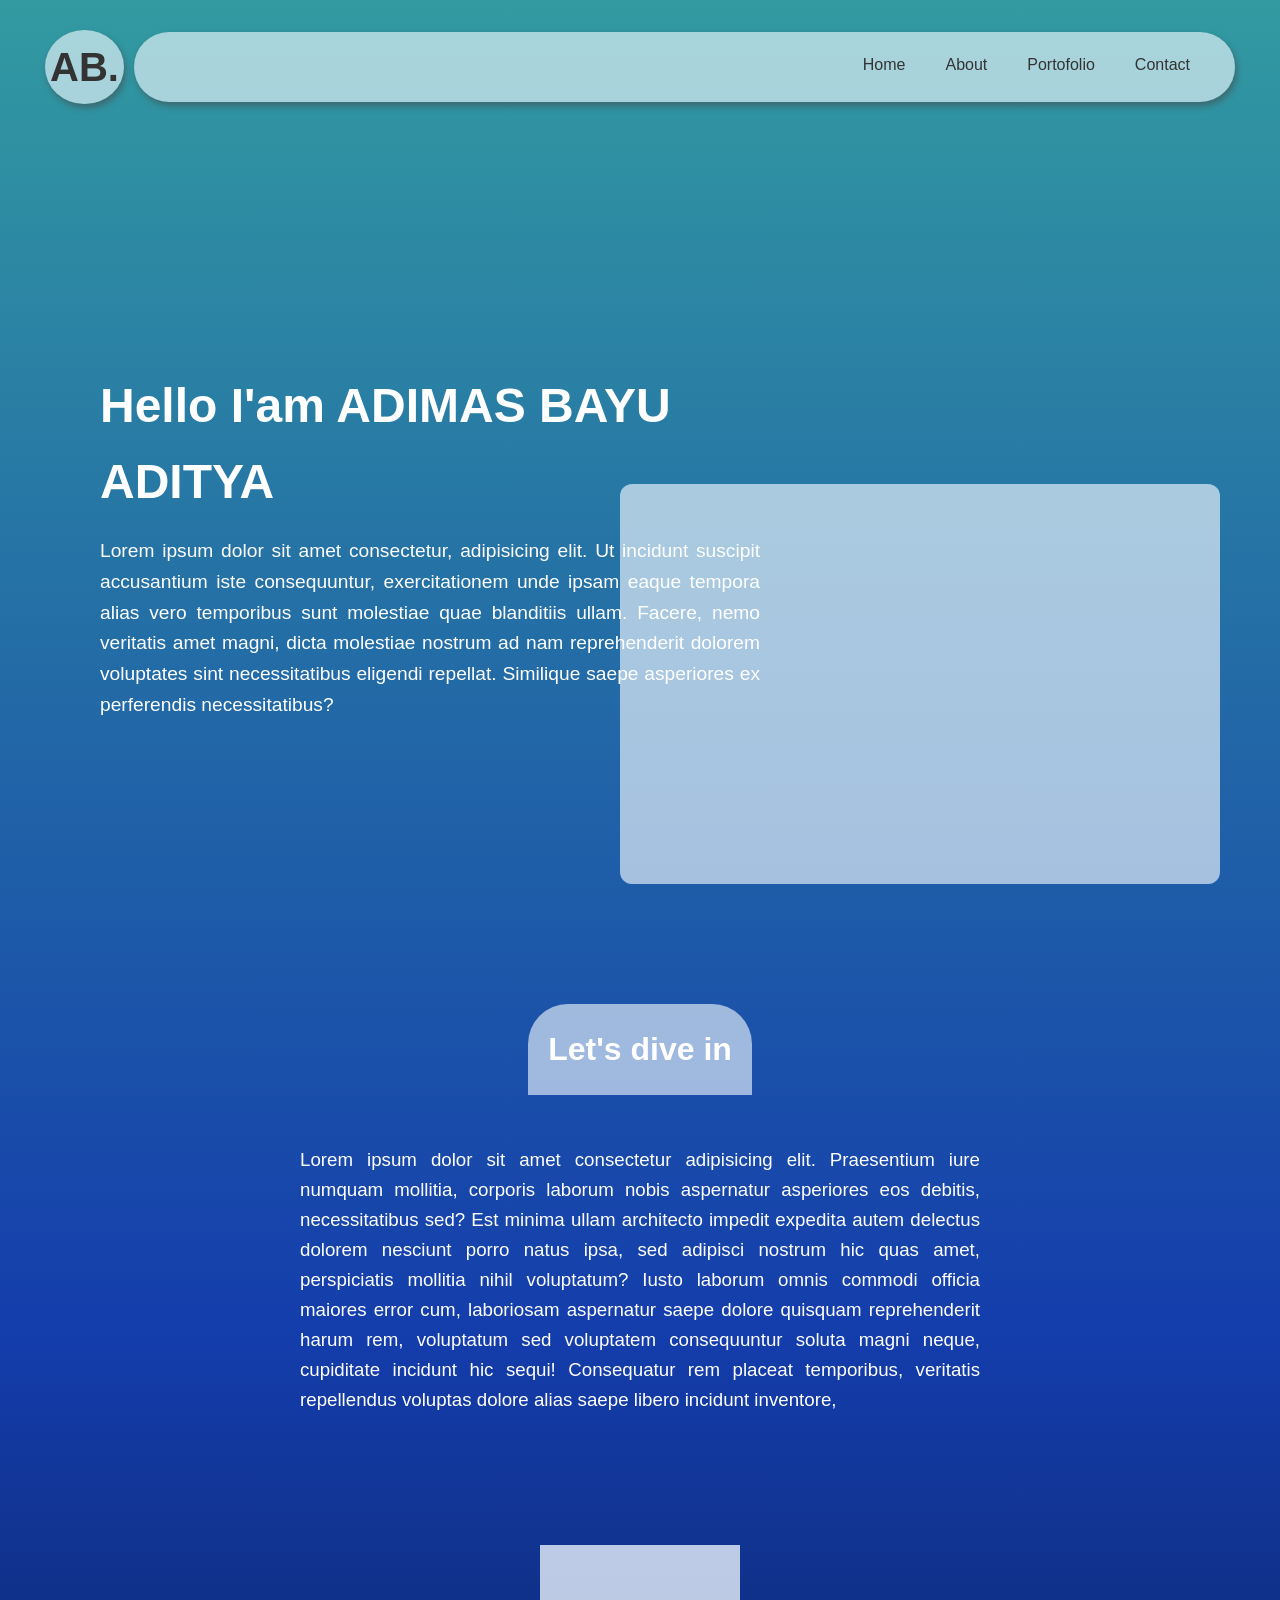
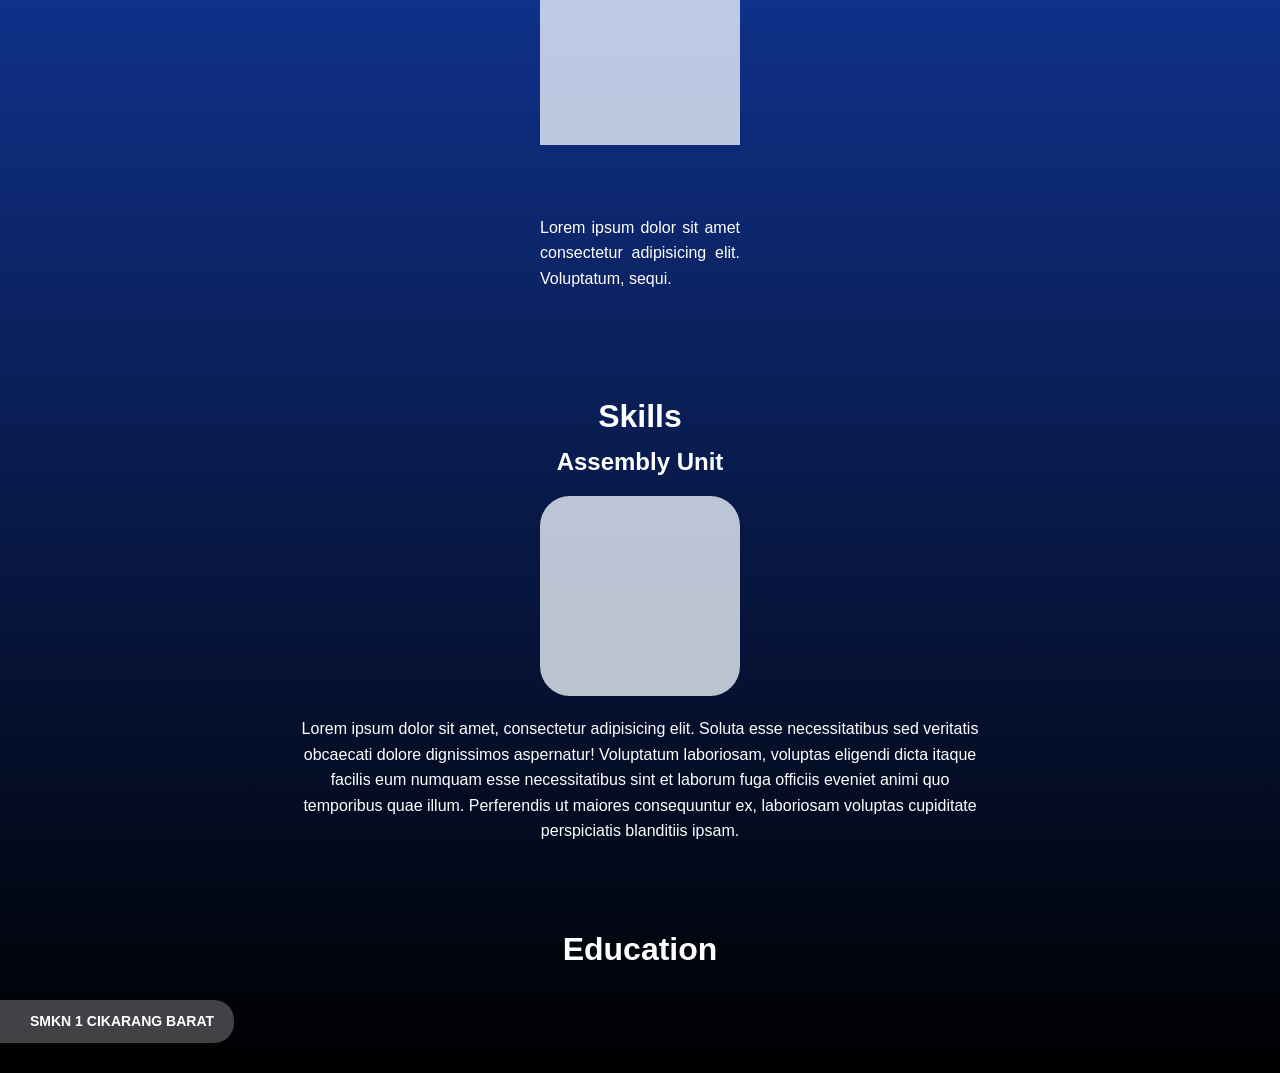
==== index.html @ 1c0cfcea "first commit" ====
<!doctype html>
<html lang="en">
  <head>
    <meta charset="UTF-8" />
    <meta name="viewport" content="width=device-width, initial-scale=1.0" />
    <title>Adimas Bayu</title>
    <link rel="stylesheet" href="/View/style.css" />
  </head>
  <body>
    <div class="nav-content">
      <div class="logo">AB.</div>
      <nav class="Nav">
        <div class="list">
          <ul>
            <li><a href="">Home</a></li>
            <li><a href="">About</a></li>
            <li><a href="">Portofolio</a></li>
            <li><a href="">Contact</a></li>
          </ul>
        </div>
      </nav>
    </div>
    <div class="hero">
      <div class="info">
        <h1>Hello I'am ADIMAS BAYU ADITYA</h1>
        <h3>
          Lorem ipsum dolor sit amet consectetur, adipisicing elit. Ut incidunt
          suscipit accusantium iste consequuntur, exercitationem unde ipsam
          eaque tempora alias vero temporibus sunt molestiae quae blanditiis
          ullam. Facere, nemo veritatis amet magni, dicta molestiae nostrum ad
          nam reprehenderit dolorem voluptates sint necessitatibus eligendi
          repellat. Similique saepe asperiores ex perferendis necessitatibus?
        </h3>
      </div>

      <div class="image"><img src="" alt="" /></div>
    </div>
    <div class="content">
      <div class="tag">
        <h1>Let's dive in</h1>
      </div>
      <div class="deskripsi">
        <h3>
          Lorem ipsum dolor sit amet consectetur adipisicing elit. Praesentium
          iure numquam mollitia, corporis laborum nobis aspernatur asperiores
          eos debitis, necessitatibus sed? Est minima ullam architecto impedit
          expedita autem delectus dolorem nesciunt porro natus ipsa, sed
          adipisci nostrum hic quas amet, perspiciatis mollitia nihil
          voluptatum? Iusto laborum omnis commodi officia maiores error cum,
          laboriosam aspernatur saepe dolore quisquam reprehenderit harum rem,
          voluptatum sed voluptatem consequuntur soluta magni neque, cupiditate
          incidunt hic sequi! Consequatur rem placeat temporibus, veritatis
          repellendus voluptas dolore alias saepe libero incidunt inventore,
        </h3>
      </div>
      <div class="card">
        <div class="card-experience"></div>
        <p>
          Lorem ipsum dolor sit amet consectetur adipisicing elit. Voluptatum,
          sequi.
        </p>
      </div>
      <div class="skills">
        <h1>Skills</h1>
        <h2>Assembly Unit</h2>
        <div class="card-skills"></div>
        <p>
          Lorem ipsum dolor sit amet, consectetur adipisicing elit. Soluta esse
          necessitatibus sed veritatis obcaecati dolore dignissimos aspernatur!
          Voluptatum laboriosam, voluptas eligendi dicta itaque facilis eum
          numquam esse necessitatibus sint et laborum fuga officiis eveniet
          animi quo temporibus quae illum. Perferendis ut maiores consequuntur
          ex, laboriosam voluptas cupiditate perspiciatis blanditiis ipsam.
        </p>
      </div>
      <div class="edu">
        <h1>Education</h1>
        <div class="title-edu">SMKN 1 CIKARANG BARAT</div>
      </div>
    </div>
    <footer></footer>
  </body>
</html>
---- View/style.css ----
@import url("/View/Component/Hero.css");
@import url("/View/Component/Footer.css");
@import url("/View/Component/Card.css");
@import url("/View/Component/Button.css");
@import url("/View/Component/Body.css");

:root {
  --primary-color: #2563eb;
  --secondary-color: #1e40af;
  --text-color: #ffffff;

  --padding-container: 0 20px;
  --max-width: 1200px;
}

* {
  margin: 0;
  padding: 0;
  box-sizing: border-box;
}

body {
  font-family: Arial, Helvetica, sans-serif;
  line-height: 1.6;

  color: var(--text-color);
  background: linear-gradient(to bottom, #329aa1, #143dac, #000000);
}

.nav-content {
  display: flex;
  align-items: center;
  padding: 30px 40px 0px;
}

.logo {
  width: fit-content;
  height: fit-content;

  font-size: 40px;
  font-weight: bold;
  padding: 5px;

  background-color: rgba(240, 248, 255, 0.623);
  margin: 0 10px 0 5px;
  border-radius: 50%;

  color: #333;
  box-shadow: 2px 4px 6px rgba(71, 71, 71, 0.548);
}

nav {
  width: 100%;
  height: 70px;

  display: flex;
  flex-direction: column;
  align-items: flex-end;

  padding: 15px;
  border-radius: 50px;

  margin-right: 5px;
  background-color: rgba(240, 248, 255, 0.623);

  box-shadow: 2px 4px 6px rgba(71, 71, 71, 0.548);
}

.list ul {
  display: flex;
  gap: 10px;

  justify-content: space-between;
  padding: 0;
  margin: 0 15px;

  align-items: center;
  list-style: none;

  height: 35px;
}

.list ul li {
  margin: 0 15px;
}

.list ul a {
  text-decoration: none;
  color: #333;
}
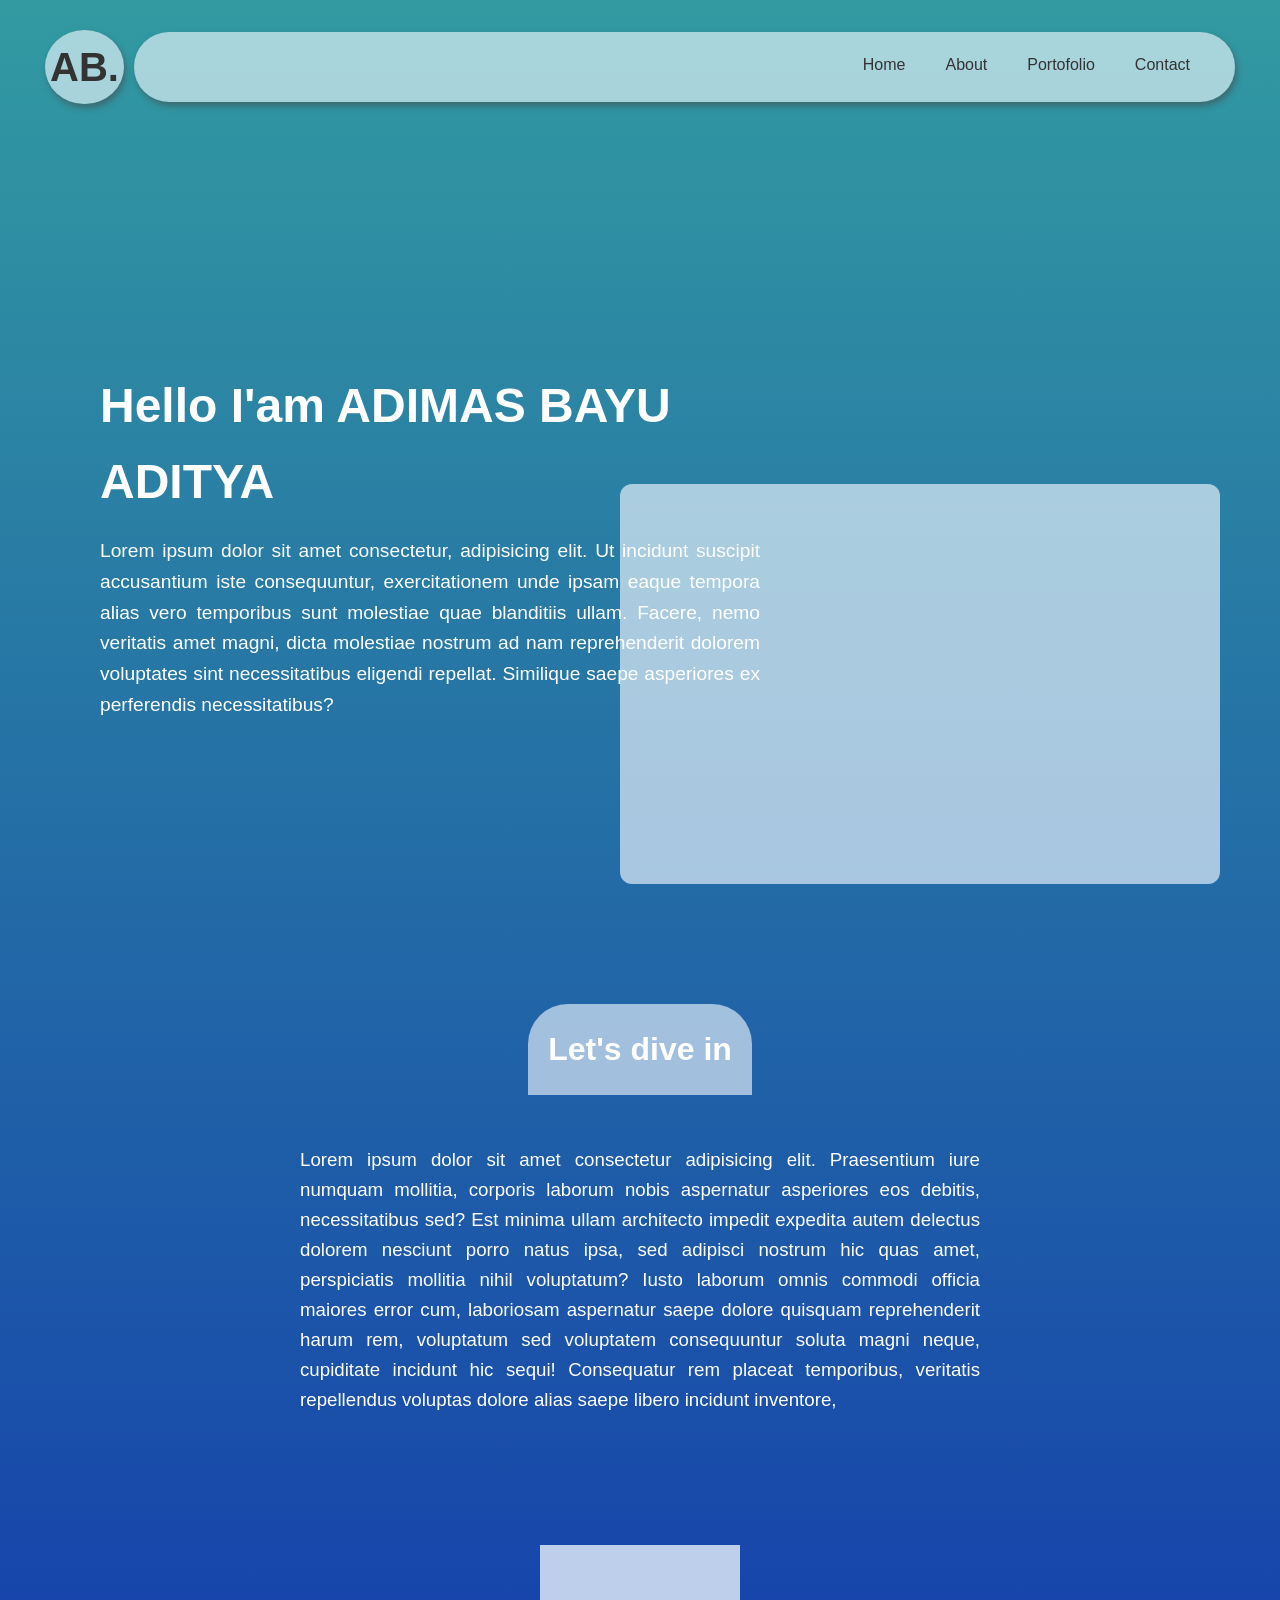
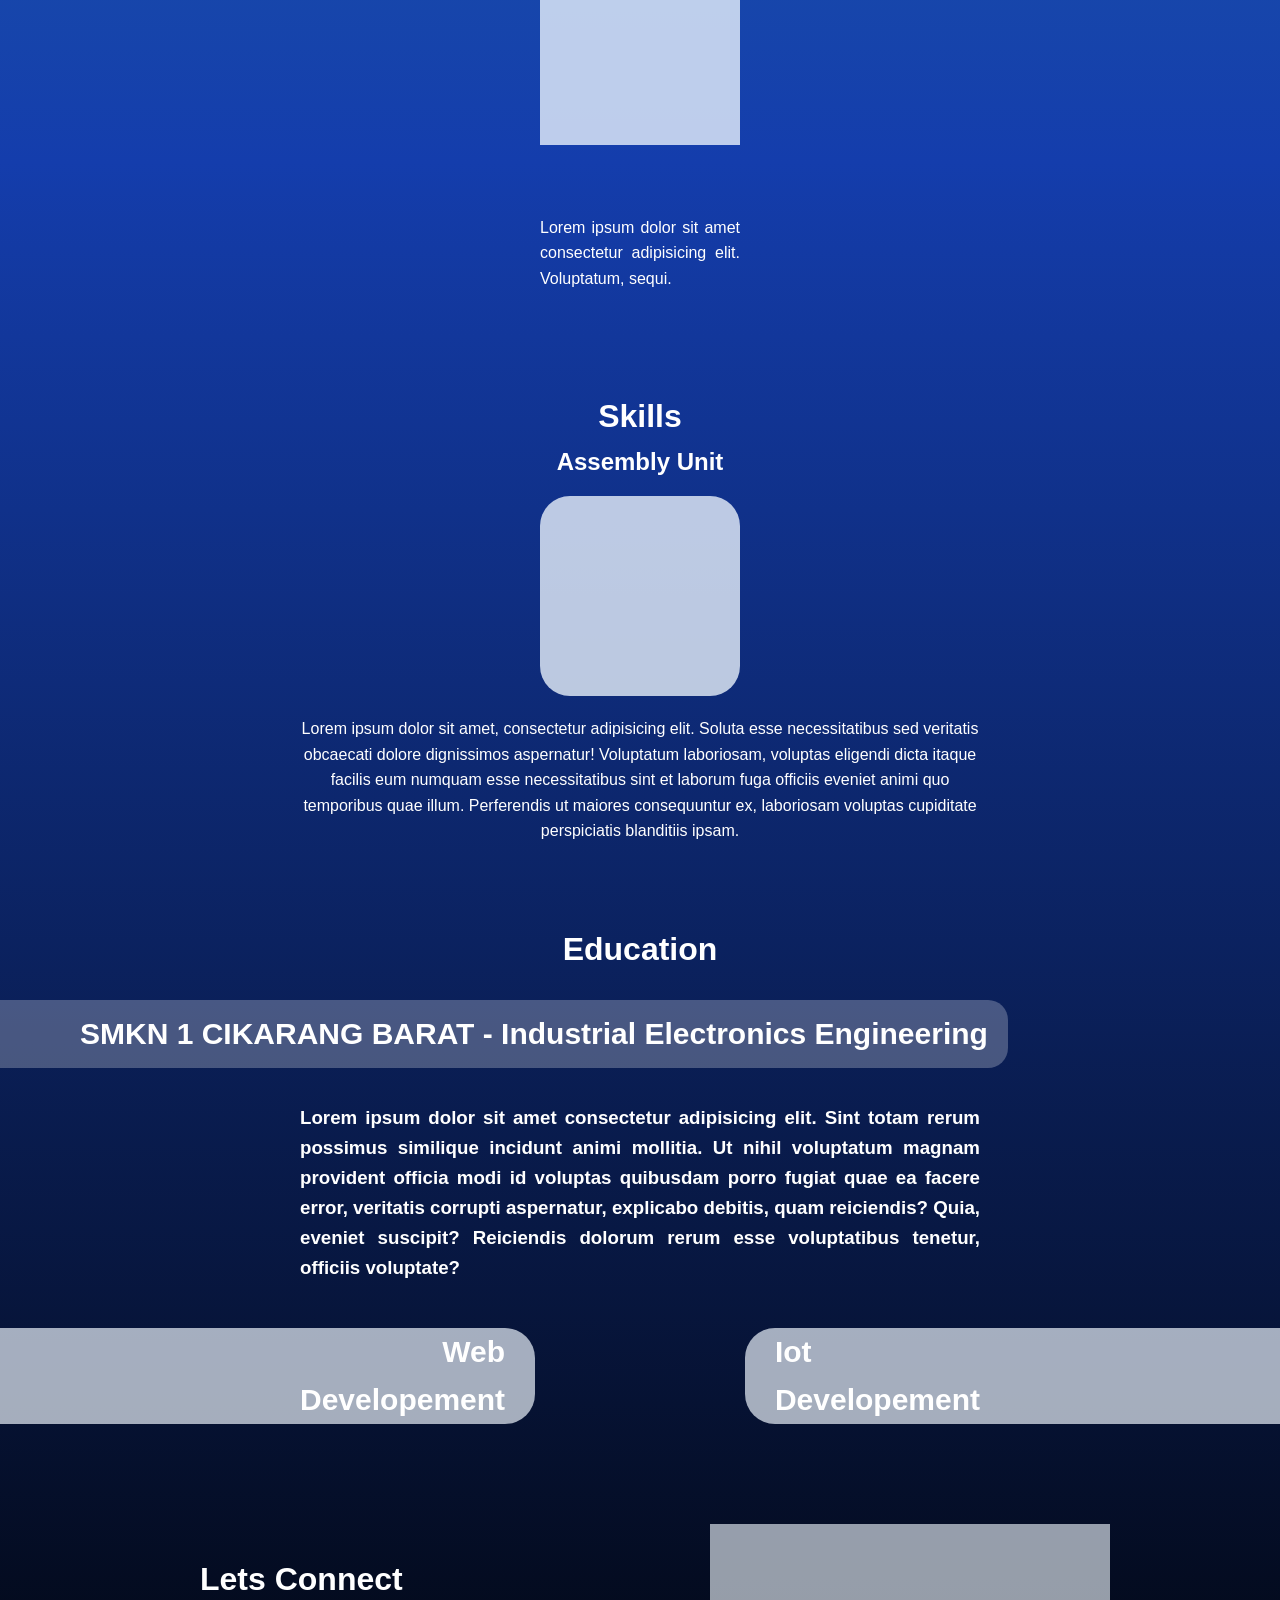
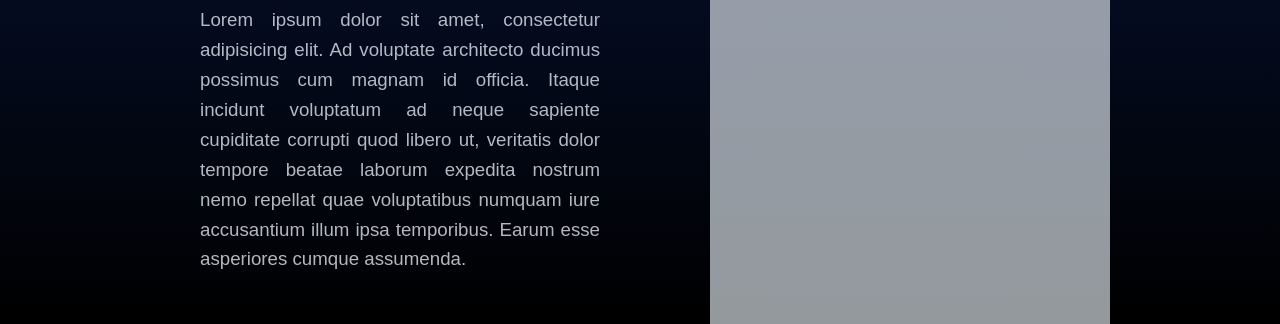
==== commit d12550fe: "add: content" ====
--- a/index.html
+++ b/index.html
@@ -32,7 +32,6 @@
           repellat. Similique saepe asperiores ex perferendis necessitatibus?
         </h3>
       </div>
-
       <div class="image"><img src="" alt="" /></div>
     </div>
     <div class="content">
@@ -75,7 +74,38 @@
       </div>
       <div class="edu">
         <h1>Education</h1>
-        <div class="title-edu">SMKN 1 CIKARANG BARAT</div>
+        <div class="title-edu">
+          SMKN 1 CIKARANG BARAT - Industrial Electronics Engineering
+        </div>
+        <h3>
+          Lorem ipsum dolor sit amet consectetur adipisicing elit. Sint totam
+          rerum possimus similique incidunt animi mollitia. Ut nihil voluptatum
+          magnam provident officia modi id voluptas quibusdam porro fugiat quae
+          ea facere error, veritatis corrupti aspernatur, explicabo debitis,
+          quam reiciendis? Quia, eveniet suscipit? Reiciendis dolorum rerum esse
+          voluptatibus tenetur, officiis voluptate?
+        </h3>
+      </div>
+      <div class="title-projek">
+        <div class="web">Web <br />Developement</div>
+        <div class="iot">
+          Iot <br />
+          Developement
+        </div>
+      </div>
+      <div class="endpage">
+        <div class="end-deskripsi">
+          <h1>Lets Connect</h1>
+          <h3>
+            Lorem ipsum dolor sit amet, consectetur adipisicing elit. Ad
+            voluptate architecto ducimus possimus cum magnam id officia. Itaque
+            incidunt voluptatum ad neque sapiente cupiditate corrupti quod
+            libero ut, veritatis dolor tempore beatae laborum expedita nostrum
+            nemo repellat quae voluptatibus numquam iure accusantium illum ipsa
+            temporibus. Earum esse asperiores cumque assumenda.
+          </h3>
+        </div>
+        <div class="image-end"></div>
       </div>
     </div>
     <footer></footer>
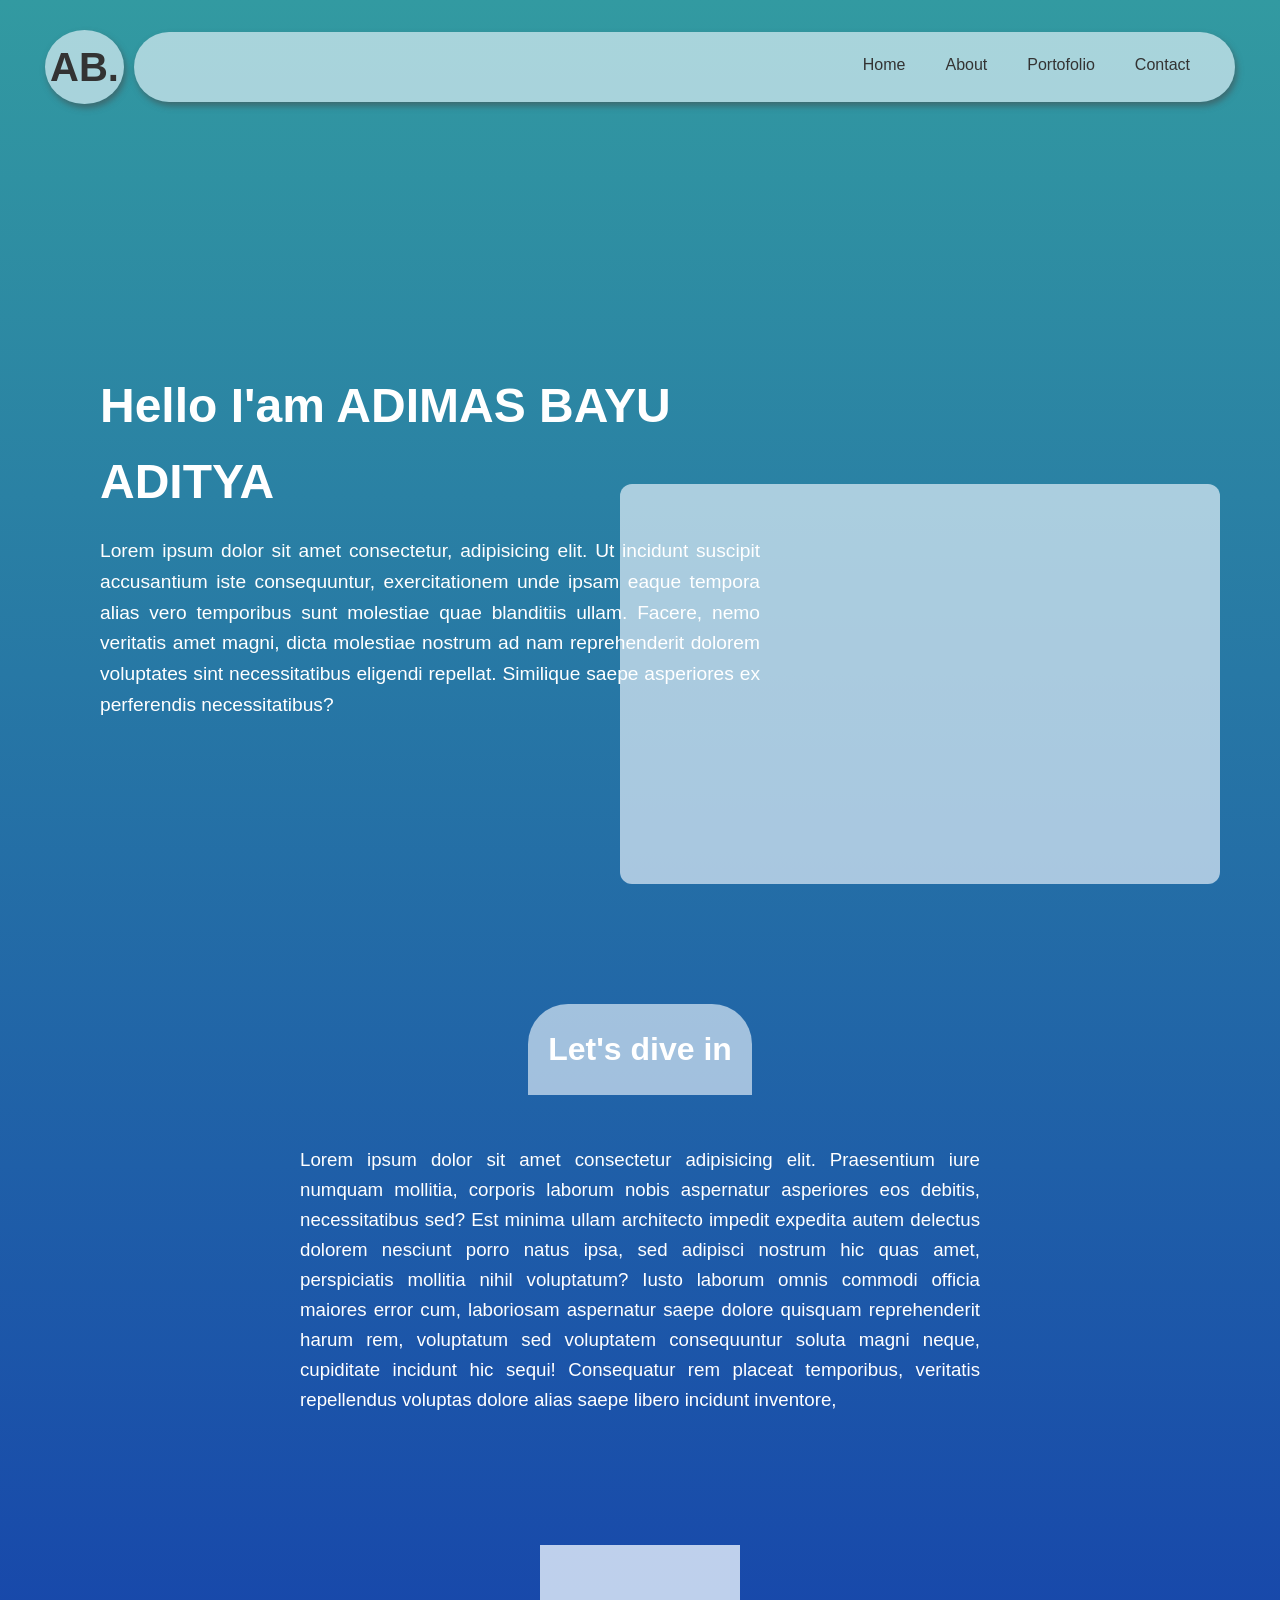
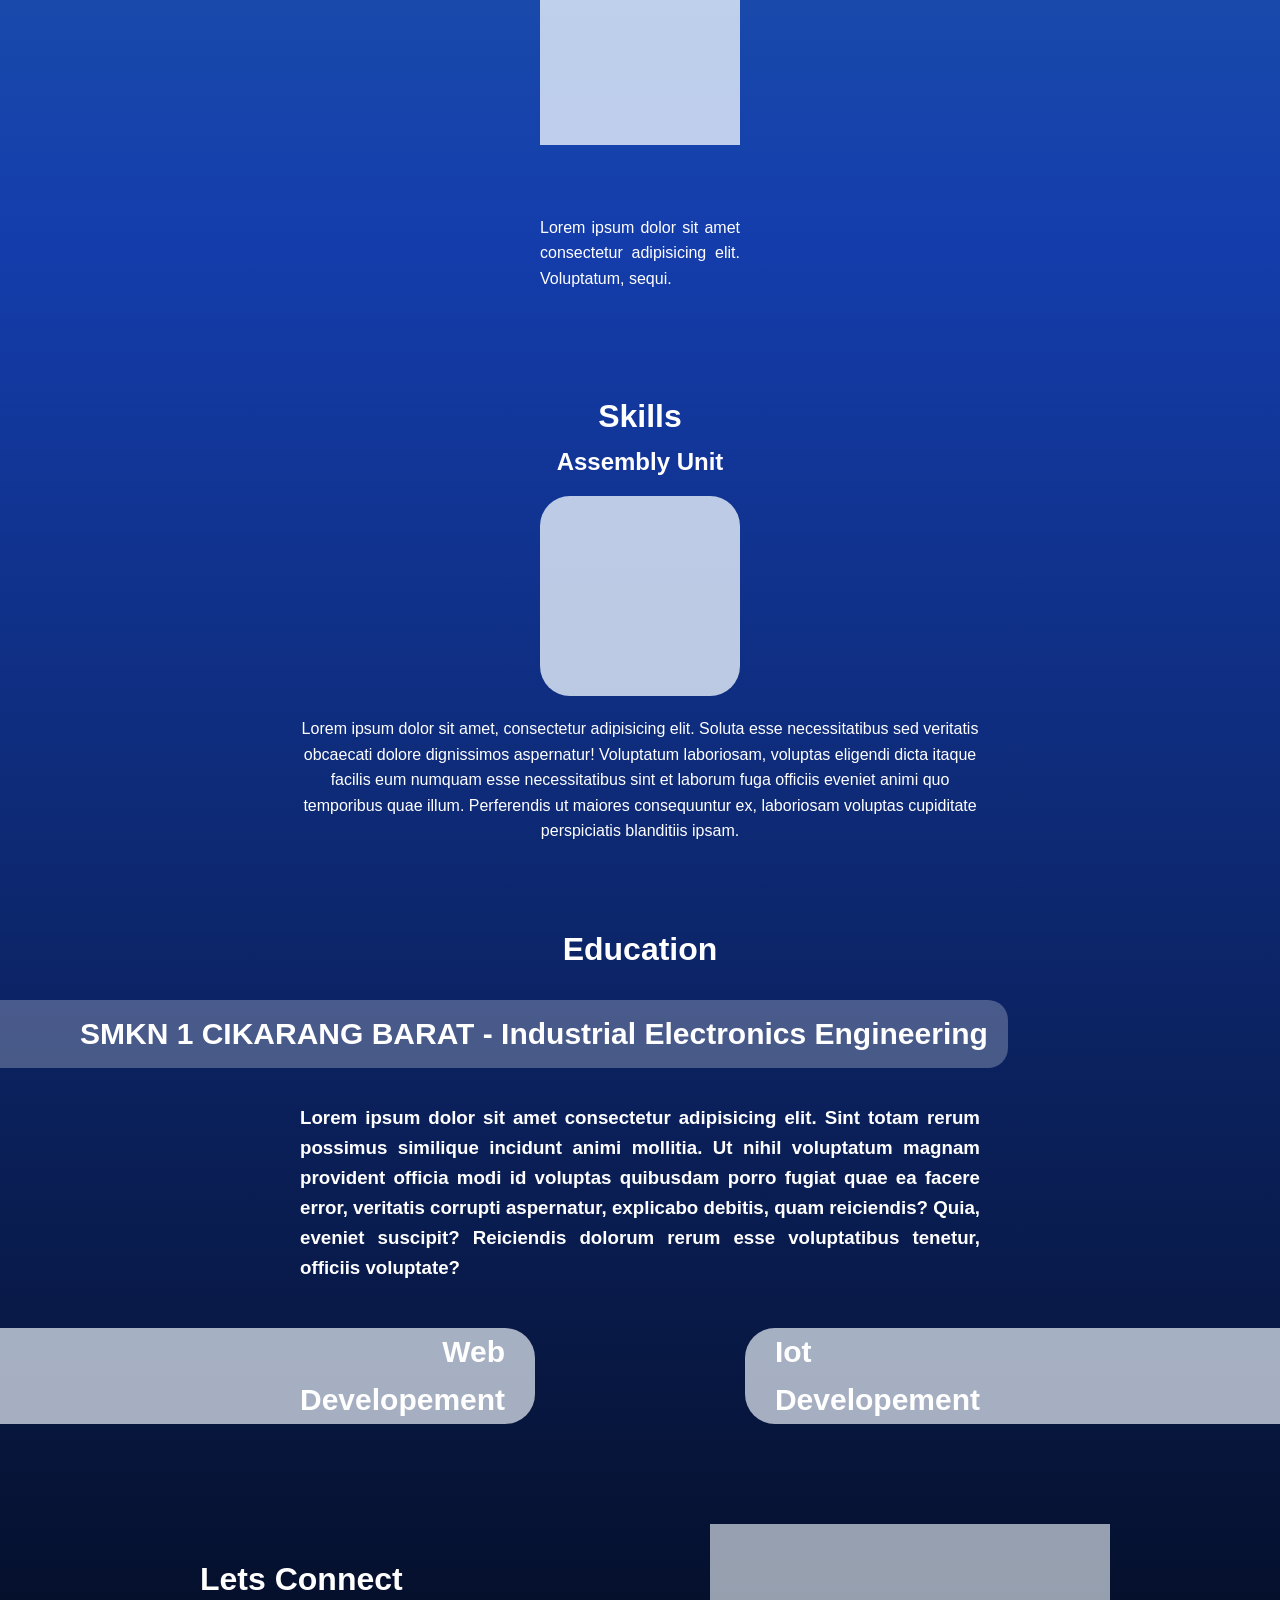
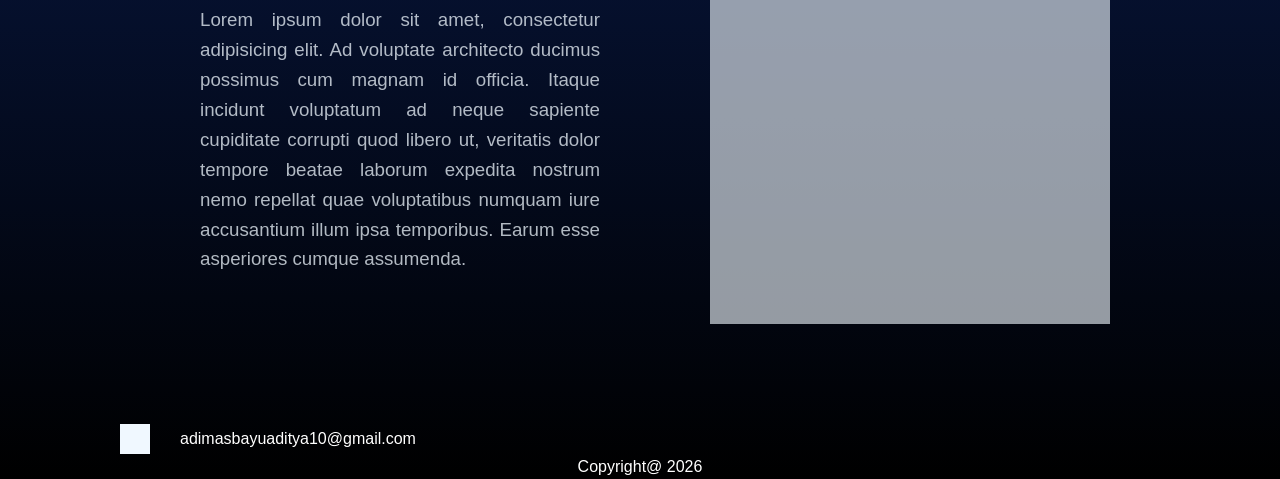
==== commit 01708904: "update desain final" ====
--- a/index.html
+++ b/index.html
@@ -108,6 +108,17 @@
         <div class="image-end"></div>
       </div>
     </div>
-    <footer></footer>
+    <footer>
+      <div class="kontak">
+        <div class="img-kontak"></div>
+        <p>adimasbayuaditya10@gmail.com</p>
+      </div>
+      <p>
+        Copyright@
+        <script>
+          document.write(new Date().getFullYear());
+        </script>
+      </p>
+    </footer>
   </body>
 </html>
